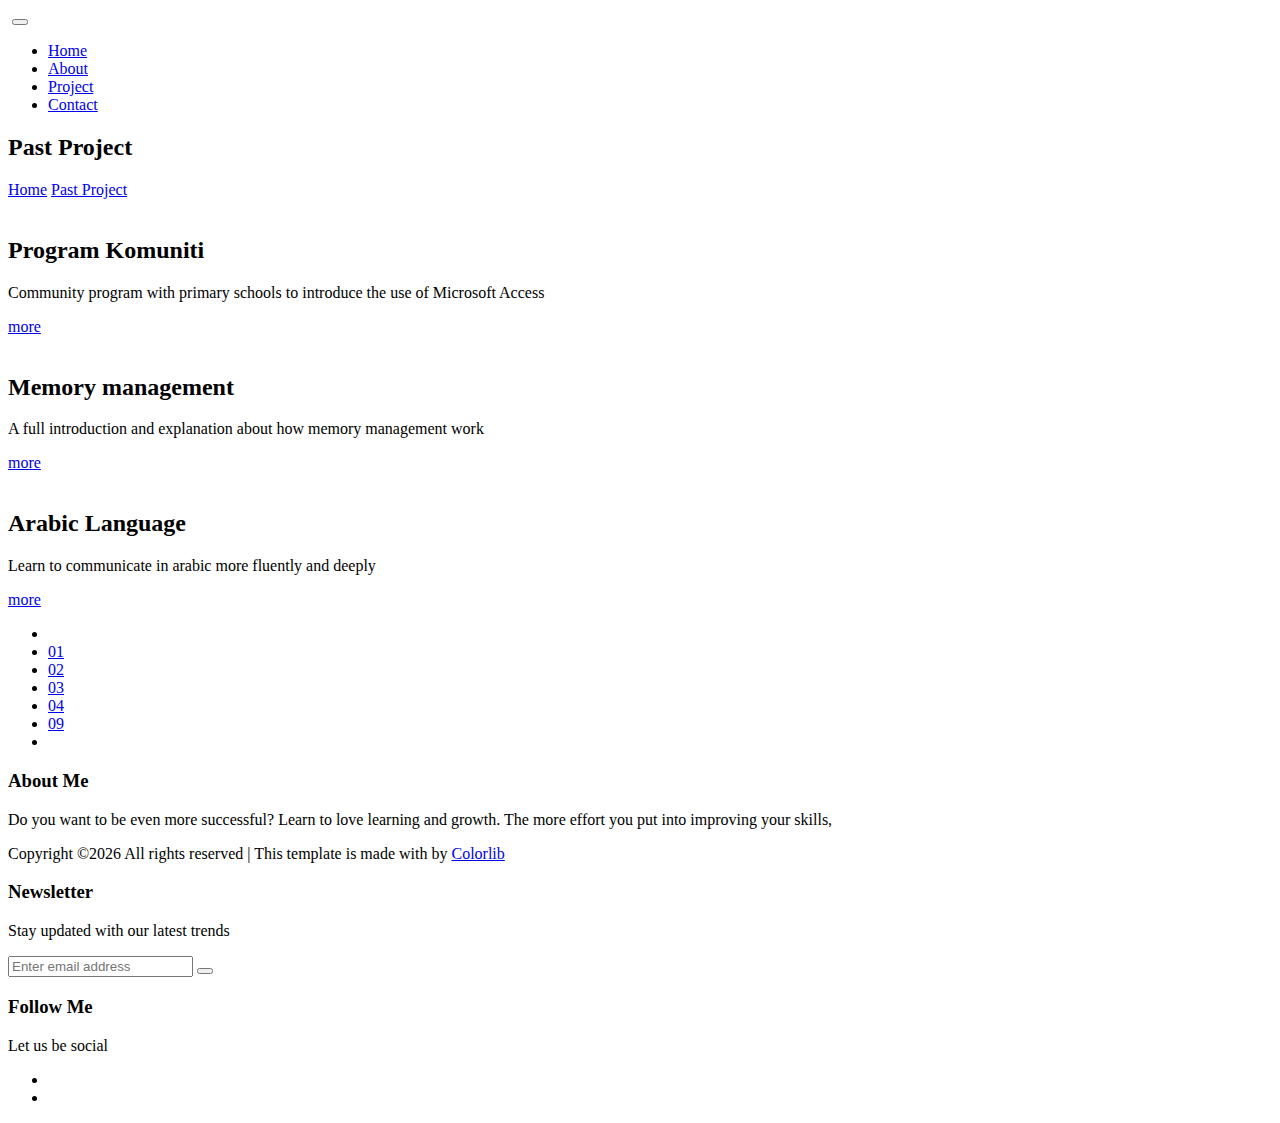
==== blog.html @ 2b0c60d1 "Add files via upload" ====
<!doctype html>
<html lang="en">
    <head>
        <!-- Required meta tags -->
        <meta charset="utf-8">
        <meta name="viewport" content="width=device-width, initial-scale=1, shrink-to-fit=no">
        <link rel="icon" href="img/favicon.png" type="image/png">
        <title>MeetMe Personal</title>
        <!-- Bootstrap CSS -->
        <link rel="stylesheet" href="css/bootstrap.css">
        <link rel="stylesheet" href="vendors/linericon/style.css">
        <link rel="stylesheet" href="css/font-awesome.min.css">
        <link rel="stylesheet" href="vendors/owl-carousel/owl.carousel.min.css">
        <link rel="stylesheet" href="vendors/lightbox/simpleLightbox.css">
        <link rel="stylesheet" href="vendors/nice-select/css/nice-select.css">
        <link rel="stylesheet" href="vendors/animate-css/animate.css">
        <link rel="stylesheet" href="vendors/popup/magnific-popup.css">
        <!-- main css -->
        <link rel="stylesheet" href="css/style.css">
        <link rel="stylesheet" href="css/responsive.css">
    </head>
    <body>
        
        <!--================Header Menu Area =================-->
        <header class="header_area">
            <div class="main_menu">
            	<nav class="navbar navbar-expand-lg navbar-light">
					<div class="container box_1620">
						<!-- Brand and toggle get grouped for better mobile display -->
						<a class="navbar-brand logo_h" href="index.html"><img src="img/logo.png" alt=""></a>
						<button class="navbar-toggler" type="button" data-toggle="collapse" data-target="#navbarSupportedContent" aria-controls="navbarSupportedContent" aria-expanded="false" aria-label="Toggle navigation">
							<span class="icon-bar"></span>
							<span class="icon-bar"></span>
							<span class="icon-bar"></span>
						</button>
						<!-- Collect the nav links, forms, and other content for toggling -->
						<div class="collapse navbar-collapse offset" id="navbarSupportedContent">
							<ul class="nav navbar-nav menu_nav ml-auto">
								<li class="nav-item active"><a class="nav-link" href="index.html">Home</a></li> 
								<li class="nav-item"><a class="nav-link" href="about-us.html">About</a></li> 
								
								
								
										<li class="nav-item"><a class="nav-link" href="blog.html">Project</a></li>
										
									
								
								<li class="nav-item"><a class="nav-link" href="contact.html">Contact</a></li>
							</ul>
						</div> 
					</div>
            	</nav>
            </div>
        </header>
        <!--================Header Menu Area =================-->
        
        <!--================Home Banner Area =================-->
         <section class="banner_area">
            <div class="box_1620">
				<div class="banner_inner d-flex align-items-center">
					<div class="container">
						<div class="banner_content text-center">
							<h2>Past Project</h2>
							<div class="page_link">
								<a href="index.html">Home</a>
								<a href="about-us.html">Past Project</a>
							</div>
						</div>
					</div>
				</div>
            </div>
        </section>
        <!--================End Home Banner Area =================-->
        
        <!--================Blog Categorie Area =================-->
        <section class="blog_categorie_area">
            <div class="container">
                <div class="row">
                    
                    
                    
                </div>
            </div>
        </section>
        <!--================Blog Categorie Area =================-->
        
        <!--================Blog Area =================-->
        <section class="blog_area">
            <div class="container">
                
                <div class="row">
                    <div class="col-lg-8">
                        <div class="blog_left_sidebar">
                            <article class="row blog_item">
                                <div class="col-md-9">
                                    <div class="blog_post">
                                        <img src="img/proj1.jpg" alt="">
                                        <div class="blog_details">
                                            <h2>Program Komuniti</h2>
                                            <p>Community program with primary schools to introduce the use of Microsoft Access</p>
                                            <a href="https://youtu.be/_uQx3Bw4Q8w?si=aHNn2BNnHwABkkoi"> more </a>
                                        </div>
                                    </div>
                                </div>
                            </article>
                            <article class="row blog_item">
                                <div class="col-md-9">
                                    <div class="blog_post">
                                        <img src="img/proj4.jpg" alt="">
                                        <div class="blog_details">
                                            <h2>Memory management</h2>
                                            <p>A full introduction and explanation about how memory management work </p>
                                            <a href="https://youtu.be/A86Kw9e6-cI?si=K0qxC5sIDJqvvaTj"> more </a>
                                        </div>
                                    </div>
                                </div>
                            </article>
                            <article class="row blog_item">
                                <div class="col-md-9">
                                    <div class="blog_post">
                                        <img src="img/proj5.jpg" alt="">
                                        <div class="blog_details">
                                            <h2>Arabic Language</h2>
                                            <p>Learn to communicate in arabic more fluently and deeply</p>
                                             <a href="https://www.youtube.com/watch?v=AVYABPIoJBo"> more </a>
                                        </div>
                                    </div>
                                </div>
                            </article>
                            
                            
                            <nav class="blog-pagination justify-content-center d-flex">
		                        <ul class="pagination">
		                            <li class="page-item">
		                                <a href="#" class="page-link" aria-label="Previous">
		                                    <span aria-hidden="true">
		                                        <span class="lnr lnr-chevron-left"></span>
		                                    </span>
		                                </a>
		                            </li>
		                            <li class="page-item"><a href="#" class="page-link">01</a></li>
		                            <li class="page-item active"><a href="#" class="page-link">02</a></li>
		                            <li class="page-item"><a href="#" class="page-link">03</a></li>
		                            <li class="page-item"><a href="#" class="page-link">04</a></li>
		                            <li class="page-item"><a href="#" class="page-link">09</a></li>
		                            <li class="page-item">
		                                <a href="#" class="page-link" aria-label="Next">
		                                    <span aria-hidden="true">
		                                        <span class="lnr lnr-chevron-right"></span>
		                                    </span>
		                                </a>
		                            </li>
		                        </ul>
		                    </nav>
                        </div>
                    </div>
                    
            </div>
        </section>
        <!--================Blog Area =================-->
        
        <!--================Footer Area =================-->
        <footer class="footer_area p_120">
        	<div class="container">
        		<div class="row footer_inner">
        			<div class="col-lg-5 col-sm-6">
        				<aside class="f_widget ab_widget">
        					<div class="f_title">
        						<h3>About Me</h3>
        					</div>
        					<p>Do you want to be even more successful? Learn to love learning and growth. The more effort you put into improving your skills,</p>
        					<p><!-- Link back to Colorlib can't be removed. Template is licensed under CC BY 3.0. -->
                                                Copyright &copy;<script>document.write(new Date().getFullYear());</script> All rights reserved | This template is made with <i class="fa fa-heart-o" aria-hidden="true"></i> by <a href="https://colorlib.com" target="_blank">Colorlib</a>
                                                <!-- Link back to Colorlib can't be removed. Template is licensed under CC BY 3.0. --></p>
        				</aside>
        			</div>
        			<div class="col-lg-5 col-sm-6">
        				<aside class="f_widget news_widget">
        					<div class="f_title">
        						<h3>Newsletter</h3>
        					</div>
        					<p>Stay updated with our latest trends</p>
        					<div id="mc_embed_signup">
                                <form target="_blank" action="https://spondonit.us12.list-manage.com/subscribe/post?u=1462626880ade1ac87bd9c93a&amp;id=92a4423d01" method="get" class="subscribe_form relative">
                                	<div class="input-group d-flex flex-row">
                                        <input name="EMAIL" placeholder="Enter email address" onfocus="this.placeholder = ''" onblur="this.placeholder = 'Email Address '" required="" type="email">
                                        <button class="btn sub-btn"><span class="lnr lnr-arrow-right"></span></button>		
                                    </div>				
                                    <div class="mt-10 info"></div>
                                </form>
                            </div>
        				</aside>
        			</div>
        			<div class="col-lg-2">
        				<aside class="f_widget social_widget">
        					<div class="f_title">
        						<h3>Follow Me</h3>
        					</div>
        					<p>Let us be social</p>
        					<ul class="list">
        						<li><a href="https://www.instagram.com/naimrulz/"><i class="fa fa-instagram"></i></a></li>
                                                        <li><a href="https://www.facebook.com/azharul.naim.52"><i class="fa fa-facebook-square"></i></a></li>
        						
        					</ul>
        				</aside>
        			</div>
        		</div>
        	</div>
        </footer>
        <!--================End Footer Area =================-->
        
        
        
        
        <!-- Optional JavaScript -->
        <!-- jQuery first, then Popper.js, then Bootstrap JS -->
        <script src="js/jquery-3.3.1.min.js"></script>
        <script src="js/popper.js"></script>
        <script src="js/bootstrap.min.js"></script>
        <script src="js/stellar.js"></script>
        <script src="vendors/lightbox/simpleLightbox.min.js"></script>
        <script src="vendors/nice-select/js/jquery.nice-select.min.js"></script>
        <script src="vendors/isotope/imagesloaded.pkgd.min.js"></script>
        <script src="vendors/isotope/isotope.pkgd.min.js"></script>
        <script src="vendors/owl-carousel/owl.carousel.min.js"></script>
        <script src="vendors/popup/jquery.magnific-popup.min.js"></script>
        <script src="js/jquery.ajaxchimp.min.js"></script>
        <script src="vendors/counter-up/jquery.waypoints.min.js"></script>
        <script src="vendors/counter-up/jquery.counterup.min.js"></script>
        <script src="js/mail-script.js"></script>
        <script src="js/theme.js"></script>
    </body>
</html>
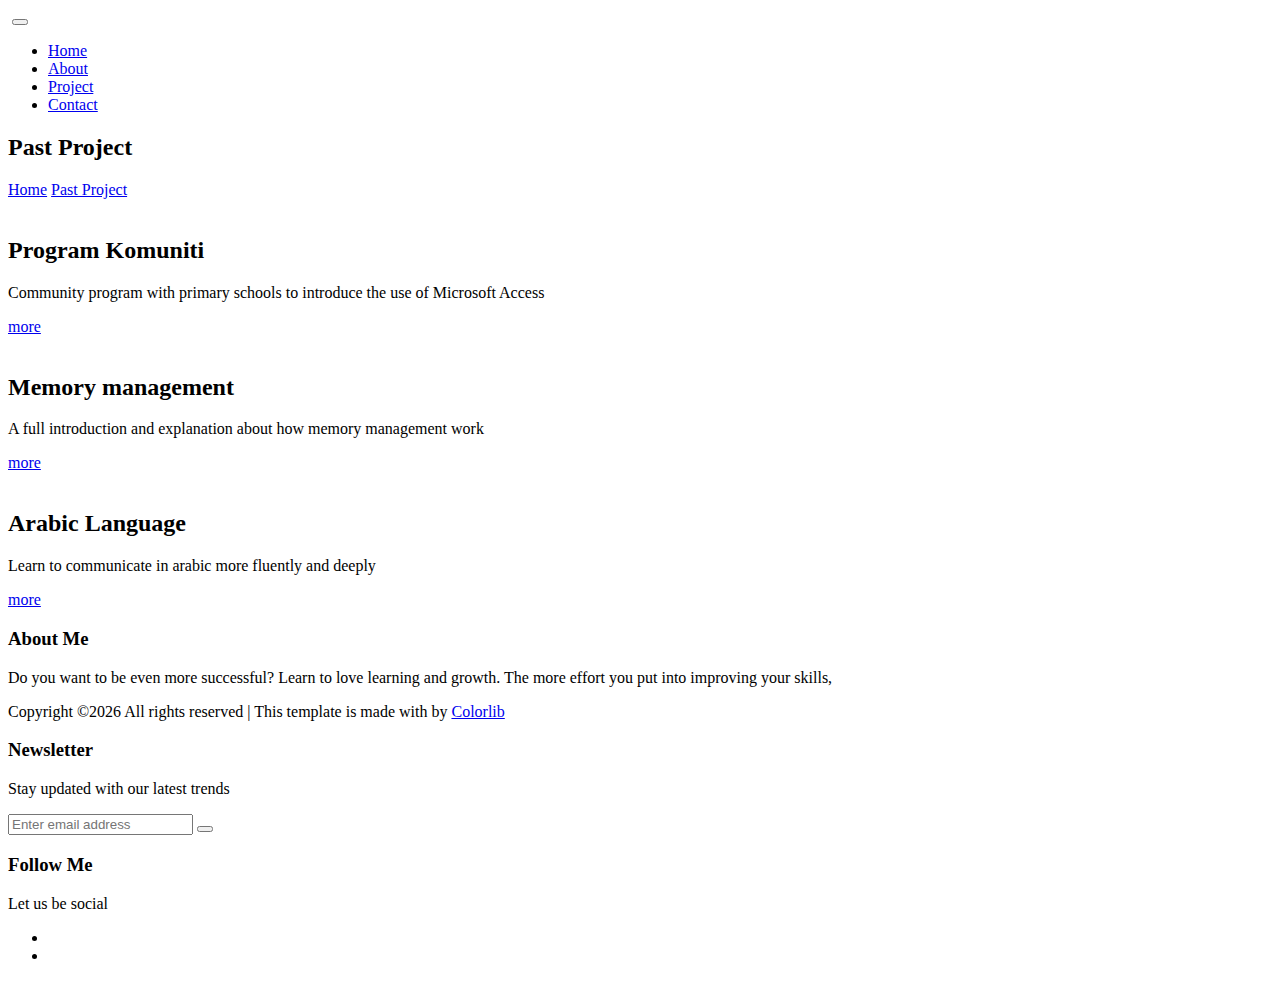
==== commit 73c9a1e7: "blog.html" ====
--- a/blog.html
+++ b/blog.html
@@ -129,29 +129,7 @@
                             </article>
                             
                             
-                            <nav class="blog-pagination justify-content-center d-flex">
-		                        <ul class="pagination">
-		                            <li class="page-item">
-		                                <a href="#" class="page-link" aria-label="Previous">
-		                                    <span aria-hidden="true">
-		                                        <span class="lnr lnr-chevron-left"></span>
-		                                    </span>
-		                                </a>
-		                            </li>
-		                            <li class="page-item"><a href="#" class="page-link">01</a></li>
-		                            <li class="page-item active"><a href="#" class="page-link">02</a></li>
-		                            <li class="page-item"><a href="#" class="page-link">03</a></li>
-		                            <li class="page-item"><a href="#" class="page-link">04</a></li>
-		                            <li class="page-item"><a href="#" class="page-link">09</a></li>
-		                            <li class="page-item">
-		                                <a href="#" class="page-link" aria-label="Next">
-		                                    <span aria-hidden="true">
-		                                        <span class="lnr lnr-chevron-right"></span>
-		                                    </span>
-		                                </a>
-		                            </li>
-		                        </ul>
-		                    </nav>
+
                         </div>
                     </div>
                     
@@ -230,4 +208,4 @@
         <script src="js/mail-script.js"></script>
         <script src="js/theme.js"></script>
     </body>
-</html>+</html>
